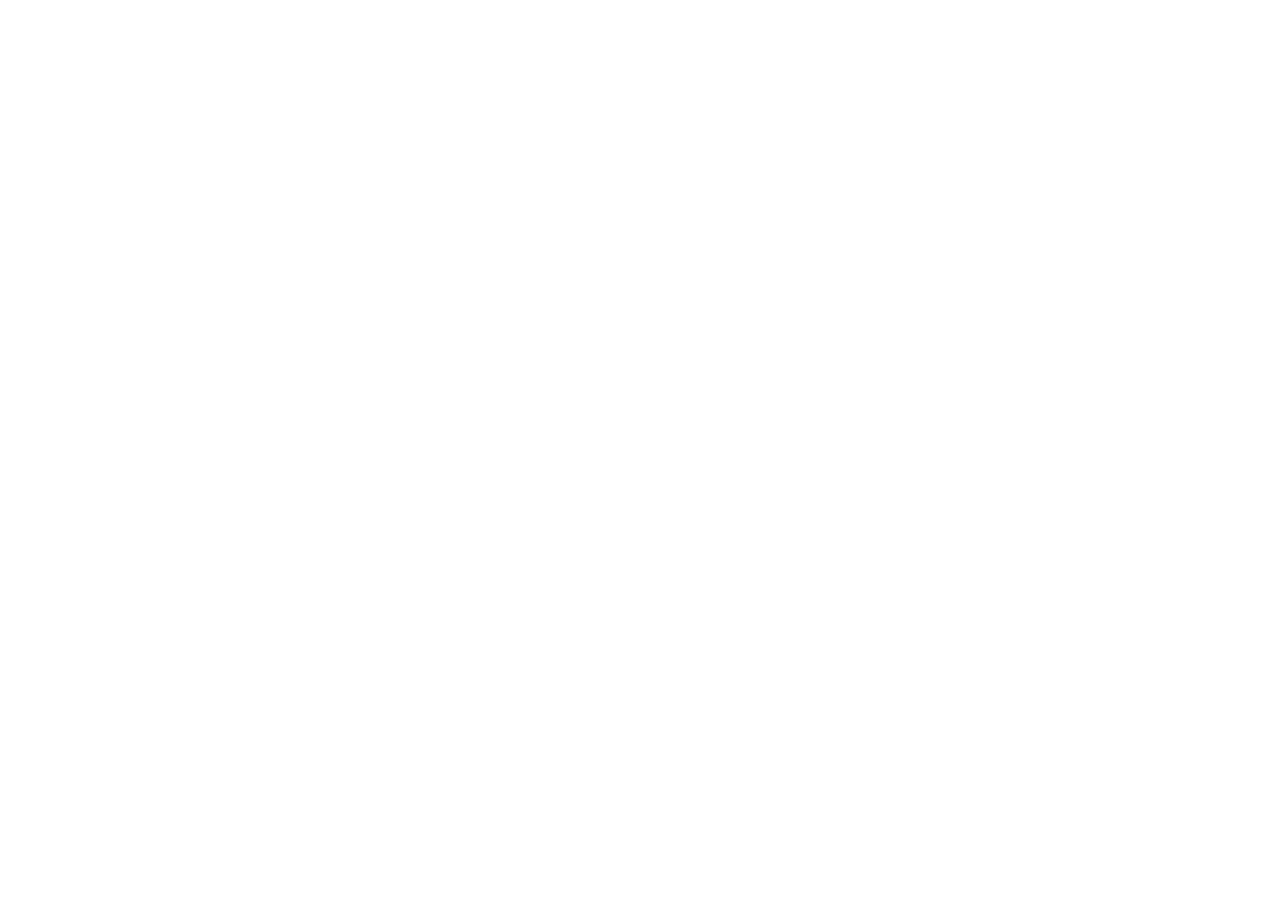
==== Wizard.html @ 8373ca51 "Added in javascript file and linked stylesheet and script" ====
<!DOCTYPE html>

<html>
<head>
    <meta charset="UTF-8">
    <meta name ="viewport" content="width=device-width, intial-scale=1.0">
    <title>The Wise Wizard</title>

    <!--Stylesheet-->
    <link rel = "stylesheet" href="styles/style.css">
    <!-- sourse code-->
    <script src="scripts/wizard.js"></script>
</head>
<body>
</body>






</html>
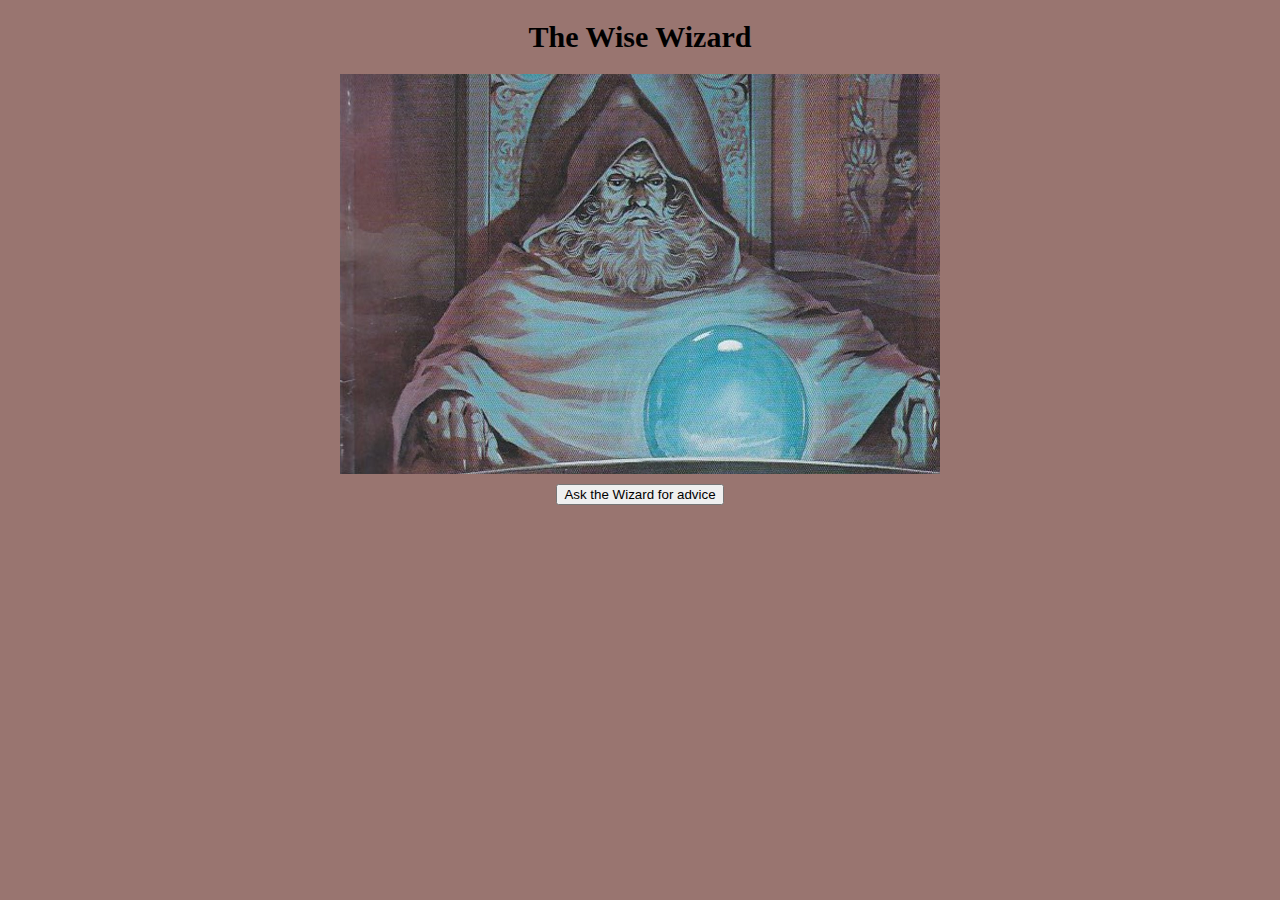
==== commit baaa8176: "Created the base website" ====
--- a/Wizard.html
+++ b/Wizard.html
@@ -4,14 +4,20 @@
 <head>
     <meta charset="UTF-8">
     <meta name ="viewport" content="width=device-width, intial-scale=1.0">
-    <title>The Wise Wizard</title>
+    <title id>The Wise Wizard</title>
 
     <!--Stylesheet-->
     <link rel = "stylesheet" href="styles/style.css">
     <!-- sourse code-->
     <script src="scripts/wizard.js"></script>
 </head>
-<body>
+<body id ="body">
+    <!--import picture and adds title and button-->
+    <div>
+        <h1 id = "h1">The Wise Wizard</h1>    
+        <img src="images/Wizard.png" alt ="wizard" width="600" height="400" id ="wizard">
+        <button id ="button">Ask the Wizard for advice</button>
+    </div>
 </body>
 
 
--- a/styles/style.css
+++ b/styles/style.css
@@ -0,0 +1,24 @@
+
+#h1{
+    font-size: 30px;
+    color:black;
+    margin-right:auto;
+    margin-left: auto;
+    text-align: center;
+    
+}
+#body{
+    background-color: rgb(153, 117, 112);
+}
+#wizard{
+    display: block;
+    margin-right:auto;
+    margin-left: auto;
+    padding-bottom: 10px;
+}
+#button{
+    display: block;
+    margin-right:auto;
+    margin-left: auto;
+    
+}